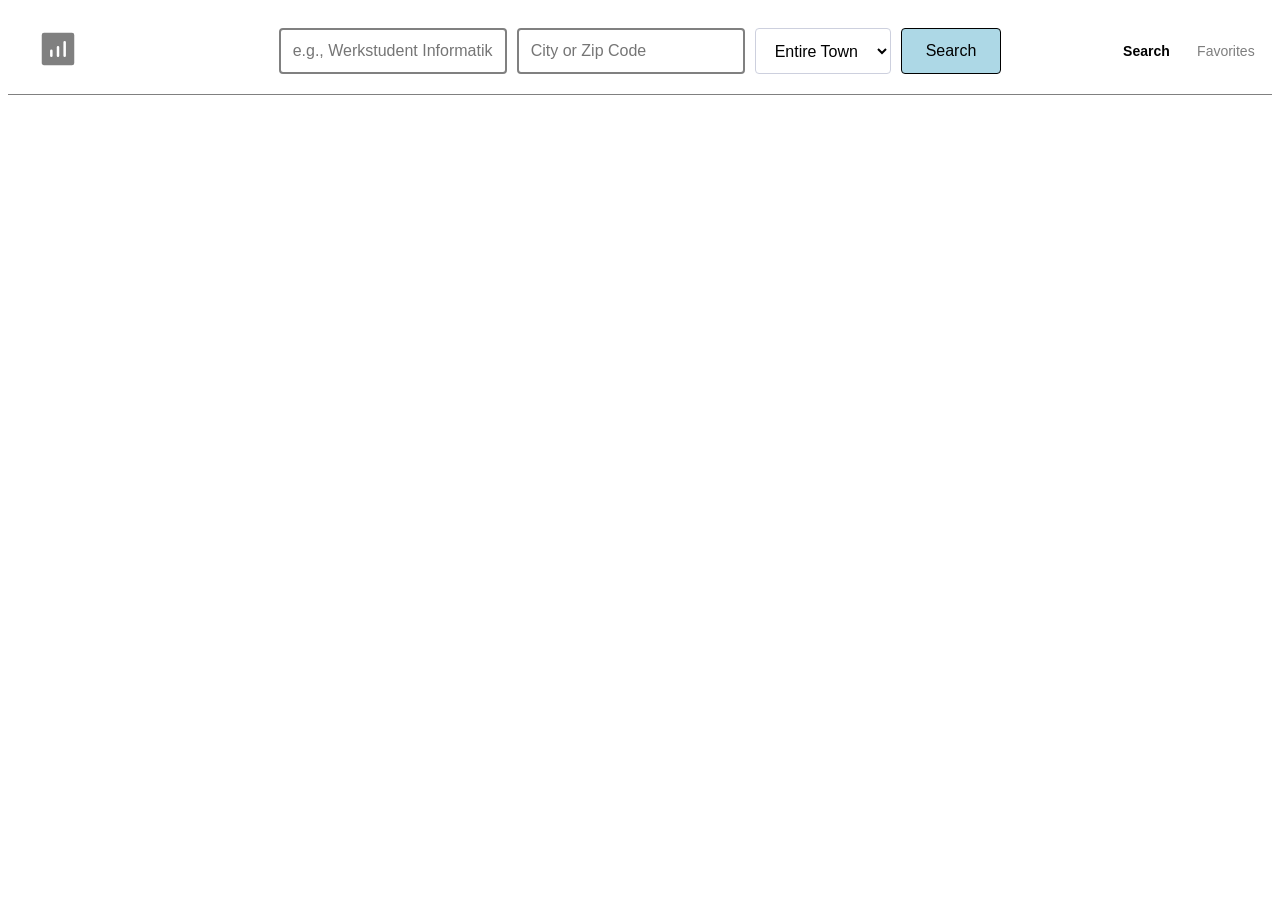
==== frontend/index.html @ 524bf179 "Changed the directory structure of whole project so I moved everything frontend related into a new '" ====
<!DOCTYPE html>
<html lang="en">
<head>
    <meta charset="UTF-8">
    <meta name="viewport" content="width=device-width, initial-scale=1.0">
    <link rel="stylesheet" href="css/style.css">
    <script src="js/script.js" defer></script>
    <title>Document</title>
</head>
<body>
    <div class="main">
        <div class="search_bar">

            <div class="stats">
                <button class="dashboard" onclick="test()">
                  <svg xmlns="http://www.w3.org/2000/svg" width="40" height="40" viewBox="0 0 24 24"><path fill="gray" fill-rule="evenodd" d="M3.6 2.25A1.35 1.35 0 0 0 2.25 3.6v16.8c0 .746.604 1.35 1.35 1.35h16.8a1.35 1.35 0 0 0 1.35-1.35V3.6a1.35 1.35 0 0 0-1.35-1.35zM16.75 8a.75.75 0 0 0-1.5 0v8a.75.75 0 0 0 1.5 0zM12 10.25a.75.75 0 0 1 .75.75v5a.75.75 0 0 1-1.5 0v-5a.75.75 0 0 1 .75-.75M8.75 13a.75.75 0 0 0-1.5 0v3a.75.75 0 0 0 1.5 0z" clip-rule="evenodd"/></svg>
                </button>
            </div>

            <div class="search_inputs">
                <input id="job_search" class="job_search" type="text" placeholder="e.g., Werkstudent Informatik">
                <input id="region_search" class="region_search" type="text" placeholder="City or Zip Code">
                <select id="perimeter" size="1">
                    <option value="0">Entire Town</option>
                    <option value="10">10 km</option>
                    <option value="15">15 km</option>
                    <option value="25">25 km</option>
                    <option value="50">50 km</option>
                    <option value="100">100 km</option>
                    <option value="200">200 km</option>
                </select>
                <button class="search_button" onclick="search()">Search</button>
            </div>
            
            <div class="table_choice">
                <button id="searched" class="active" onclick="toggleTableView(this.id)" data-text="Search">Search</button>
                <button id="favorites" onclick="toggleTableView(this.id)" data-text="Favorites">Favorites</button>
            </div>

        </div>

        <div id="loader">
                Loading<span class="dot">.</span><span class="dot">.</span><span class="dot">.</span>
            </div>

        <div class="table">
            <ul id="grid" class="grid">
            </ul>
        </div>
    </div>

</body>
</html>
---- frontend/css/style.css ----
body {
    font-family: Verdana, Geneva, Tahoma, sans-serif;
    overflow-x: hidden;
}

.main .search_bar {
    display: grid;
    grid-template-columns: 1fr 2fr 1fr;;
    flex-wrap: wrap;
    align-items: center;
    gap: 10px;
    padding: 20px 10px;
    border-bottom: 1px solid grey;
}

.search_inputs {
    grid-column: 2;
    display: flex;
    gap: 10px;
    justify-content: center;
}

.main .search_bar .job_search,
.main .search_bar .region_search {
    padding: 12px;
    font-size: 16px;
    border: 2px solid grey;
    border-radius: 4px;
}

.main .search_bar .job_search {
    flex: 2 1 300px;
    max-width: 500px;
}

.main .search_bar .region_search {
    flex: 1 1 150px;
    max-width: 250px;
}

.job_search, .region_search, #perimeter {
    padding: 10px 15px;
    border: 1px solid #cdd0de;
    border-radius: 4px;
    font-family: 'Open Sans', sans-serif;
    font-size: 16px;
    background: #fff;
    outline: none;
}

#perimeter {
    cursor: pointer;
}

.main .search_bar button.search_button {
    padding: 12px 24px;
    font-size: 16px;
    background-color: lightblue;
    border: 1px solid black;
    border-radius: 4px;
    cursor: pointer;
}

.main .search_bar .table_choice {
    grid-column: 3;
    display: flex;
    justify-content: flex-end; 
    gap: 15px;
}

.main .search_bar .table_choice button {
    display: inline-flex;
    flex-direction: column;
    align-items: center;
    justify-content: center;
    opacity: 0.5;
    font-weight: 500;
    font-size: 14px;
    border: none;
    background: none;
    cursor: pointer;
    padding: 0 5px;
}

.main .search_bar .table_choice button::after {
    display: block;
    content: attr(data-text);
    font-weight: bold;
    height: 0;
    overflow: hidden;
    visibility: hidden;
}

.main .search_bar .table_choice .active {
    opacity: 1;
    font-weight: bold;
}

.main .search_bar .missing {
    border: 2px solid red;
}

.main .search_bar .dashboard {
    border: none;
    background: none;

    padding: 0;
    margin: 0;
    padding-left: 20px;
    display: inline-flex;
}
.main .search_bar .dashboard:hover {
    cursor: pointer;
}

.main .table {
    display: flex;
    position: relative;
    min-height: 200px;
    justify-content: center;
    align-items: center;
}

.main #loader {
    position: absolute;
    display: none;
    top: 3vh;
    z-index: 999;
    scale: 1.5;
    color: gray;
    transition: opacity 0.5s ease;
    width: 100%;
}

.main #loader .dot {
    animation: loading-dots 1.4s infinite ease-in-out;
}

.main #loader .dot:nth-child(1) { animation-delay: 0.0s; }
.main #loader .dot:nth-child(2) { animation-delay: 0.1s; }
.main #loader .dot:nth-child(3) { animation-delay: 0.4s; }

@keyframes loading-dots {
    0%, 80%, 100% { opacity: 0; }
    40% { opacity: 1; }
}

.main #loader.active {
    display: flex;
    align-items: center;
    justify-content: center;
    
    position: fixed;
    top: 15vh;
    color: black;

    font-size: 20px;
    font-weight: bold;
    z-index: 999;
}

.main .table .grid {
    position: relative;
    display: flex;
    flex-direction: column;
    justify-content: center;
    align-items: center;
    padding: 0;
    margin: 0;
    width: 100%;
}

.main .table .grid li {
    display: grid;
    list-style-type: none;
    grid-template-columns: 2fr 3.5fr 1fr 0.5fr 1fr auto; 
    gap: 15px; 
    align-items: center; 
    width: 70%; 
    padding: 10px;
    margin-bottom: 5px;
    border-bottom: 1px solid grey;
}

.main .table .grid span {
    white-space: nowrap;
    overflow: hidden;
    text-overflow: ellipsis;
}

.main .table .grid span.location,
.main .table .grid span.link,
.main .table .grid span.date {
    text-align: center;
}

.main .table .grid .add {
    background-color: lightgreen;
    border: 1px solid;
    border-radius: 50%;
    width: 25px; 
    height: 25px;
    font-size: 16px;
}

.main .table .grid button {
    display: inline-flex;
    justify-content: center;
    align-items: center;
    padding: 0;
}

.main .table .grid button:hover {
    cursor: pointer;
}

.main .table .grid .buttons {
    padding-bottom: 12%;
}

.main .table .grid.loading li {
    display:none;
}
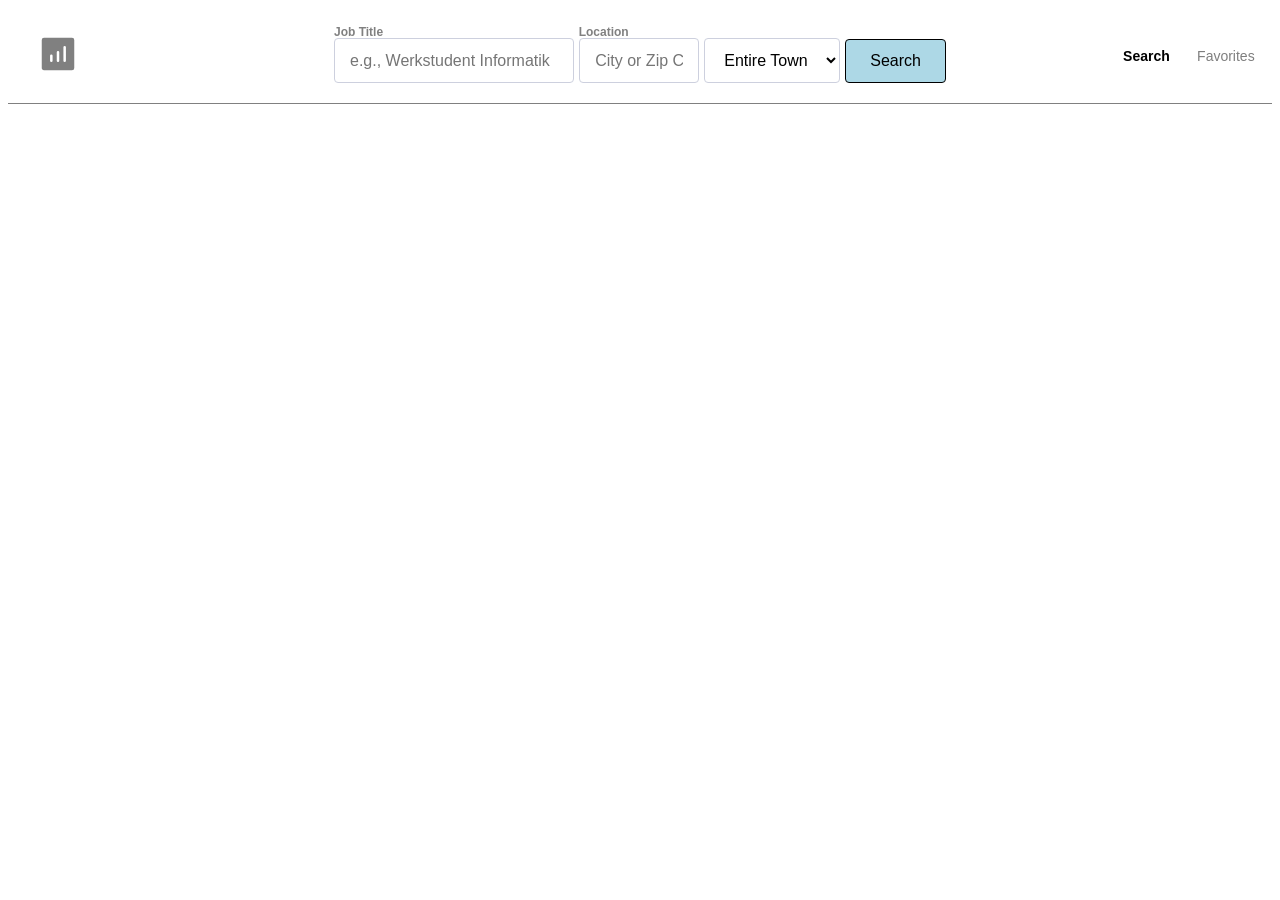
==== commit 69a75e31: "Added a message if no jobs were previously saved on user's ID to appear, telling him to try and sear" ====
--- a/frontend/index.html
+++ b/frontend/index.html
@@ -39,6 +39,10 @@
 
         </div>
 
+        <div id="empty" class="empty active">
+                <span>No job was found.</span><span class="undertext">Try searching something!</span>
+            </div>
+
         <div id="loader">
                 Loading<span class="dot">.</span><span class="dot">.</span><span class="dot">.</span>
             </div>
--- a/frontend/css/style.css
+++ b/frontend/css/style.css
@@ -14,11 +14,38 @@
 }
 
 .search_inputs {
-    grid-column: 2;
-    display: flex;
-    gap: 10px;
-    justify-content: center;
-}
+    position: relative;
+    display: grid;
+    grid-template-columns: 2fr 1fr auto auto;
+    column-gap: 5px;
+    padding-top: 10px;
+    align-items: end;
+}
+
+.search_inputs::before {
+    content: "Job Title";
+    position: absolute;
+    bottom: 80%;
+    left: 0;
+    font-size: 12px;
+    font-weight: bold;
+    color: gray;
+}
+
+.search_inputs::after {
+    content: "Location";
+    position: absolute;
+    bottom: 80%;
+    left: calc(((100% - 30px - 115px - 115px) / 3 * 2) + 10px); 
+    font-size: 12px;
+    font-weight: bold;
+    color: gray;
+}
+
+.main .search_bar .job_search { grid-column: 1; width: 100%; }
+.main .search_bar .region_search { grid-column: 2; width: 100%; }
+.main .search_bar .region_search #perimeter { grid-column: 3; }
+.main .search_bar .region_search .search_button { grid-column: 4; }
 
 .main .search_bar .job_search,
 .main .search_bar .region_search {
@@ -38,7 +65,11 @@
     max-width: 250px;
 }
 
-.job_search, .region_search, #perimeter {
+.main .search_bar .search_inputs .job_search, 
+.main .search_bar .search_inputs .region_search, 
+.main .search_bar .search_inputs #perimeter {
+    height: 45px; /* Set a fixed height for all */
+    box-sizing: border-box;
     padding: 10px 15px;
     border: 1px solid #cdd0de;
     border-radius: 4px;
@@ -48,7 +79,7 @@
     outline: none;
 }
 
-#perimeter {
+.main .search_bar .search_inputs #perimeter {
     cursor: pointer;
 }
 
@@ -158,6 +189,20 @@
     font-weight: bold;
     z-index: 999;
 }
+
+.empty {
+    display: flex;
+    align-items: center;
+    justify-content: center;
+    position: relative;
+    top: 50px;
+    color: gray;
+}
+
+.active {
+    display: none;
+}
+
 
 .main .table .grid {
     position: relative;
@@ -188,10 +233,11 @@
     text-overflow: ellipsis;
 }
 
-.main .table .grid span.location,
-.main .table .grid span.link,
-.main .table .grid span.date {
+.main .table .grid span.column {
     text-align: center;
+}
+.main .table .grid span.column_left {
+    text-align: left;
 }
 
 .main .table .grid .add {
